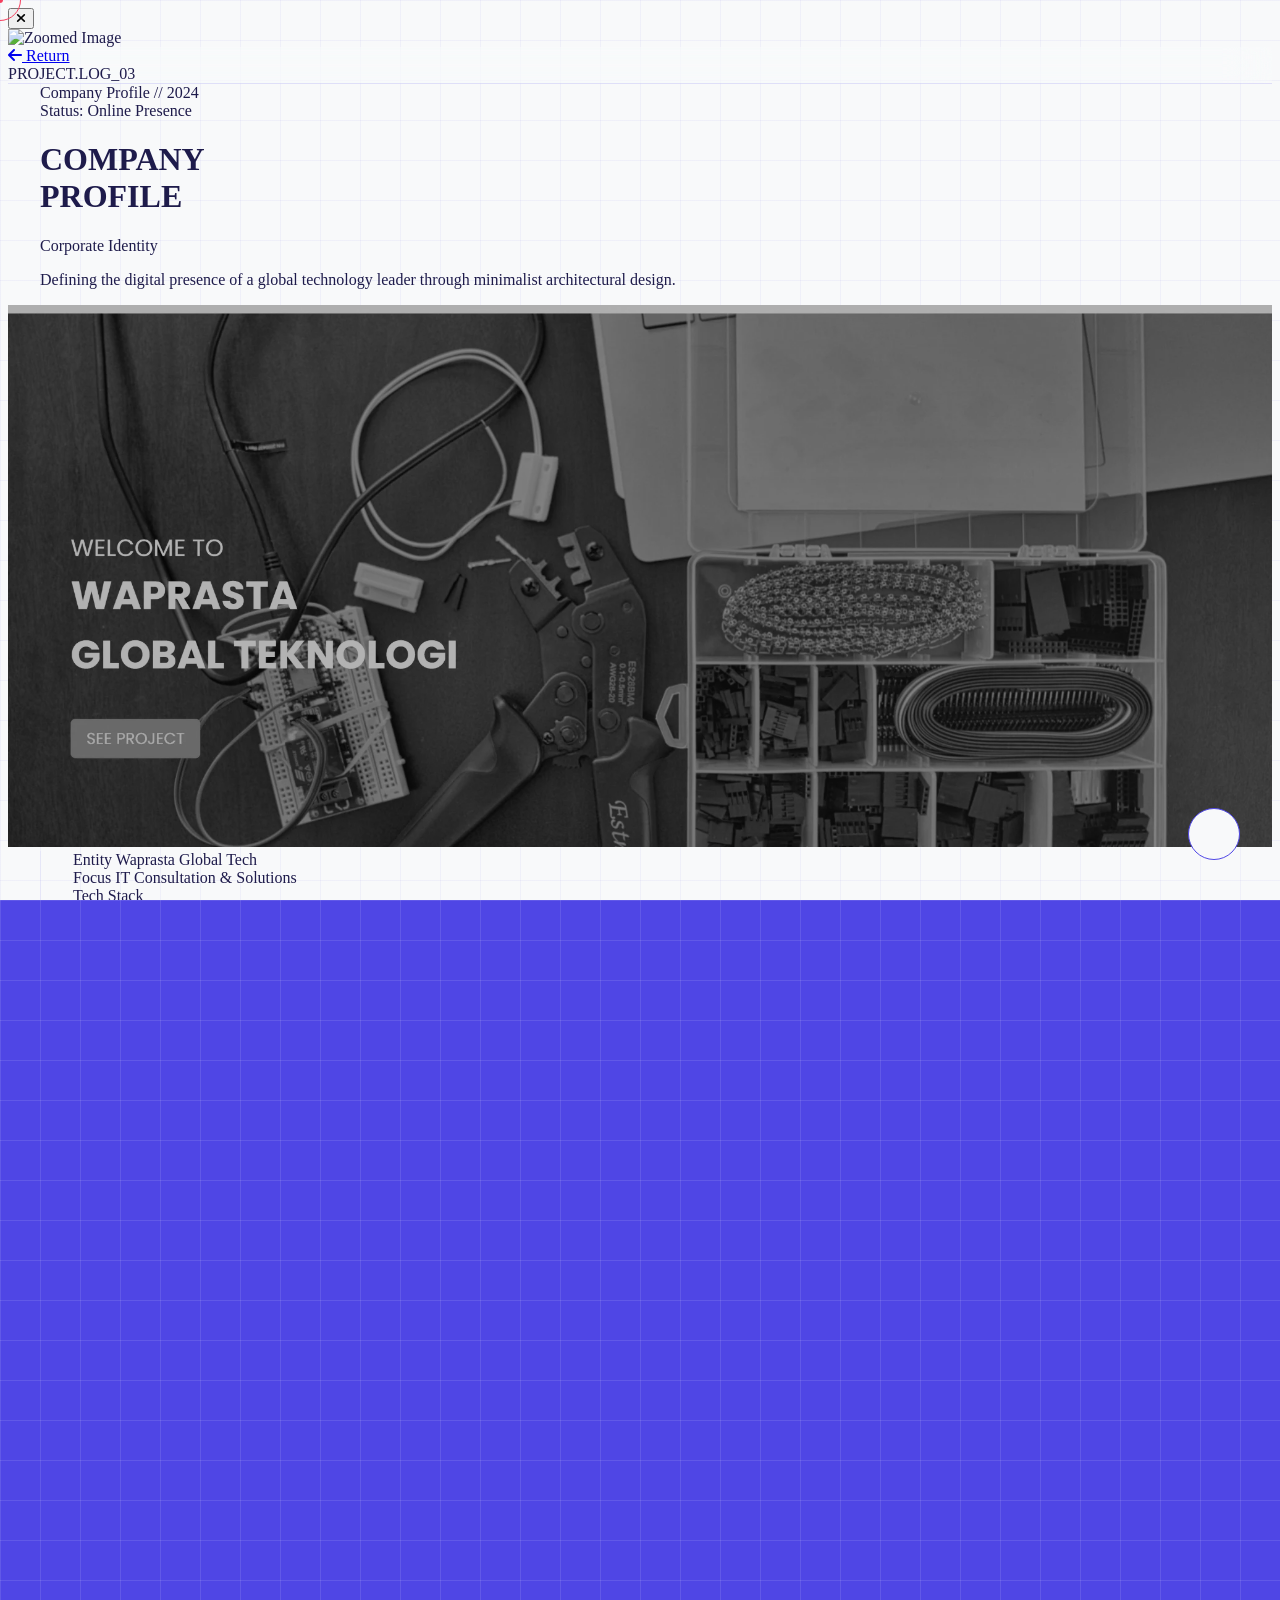
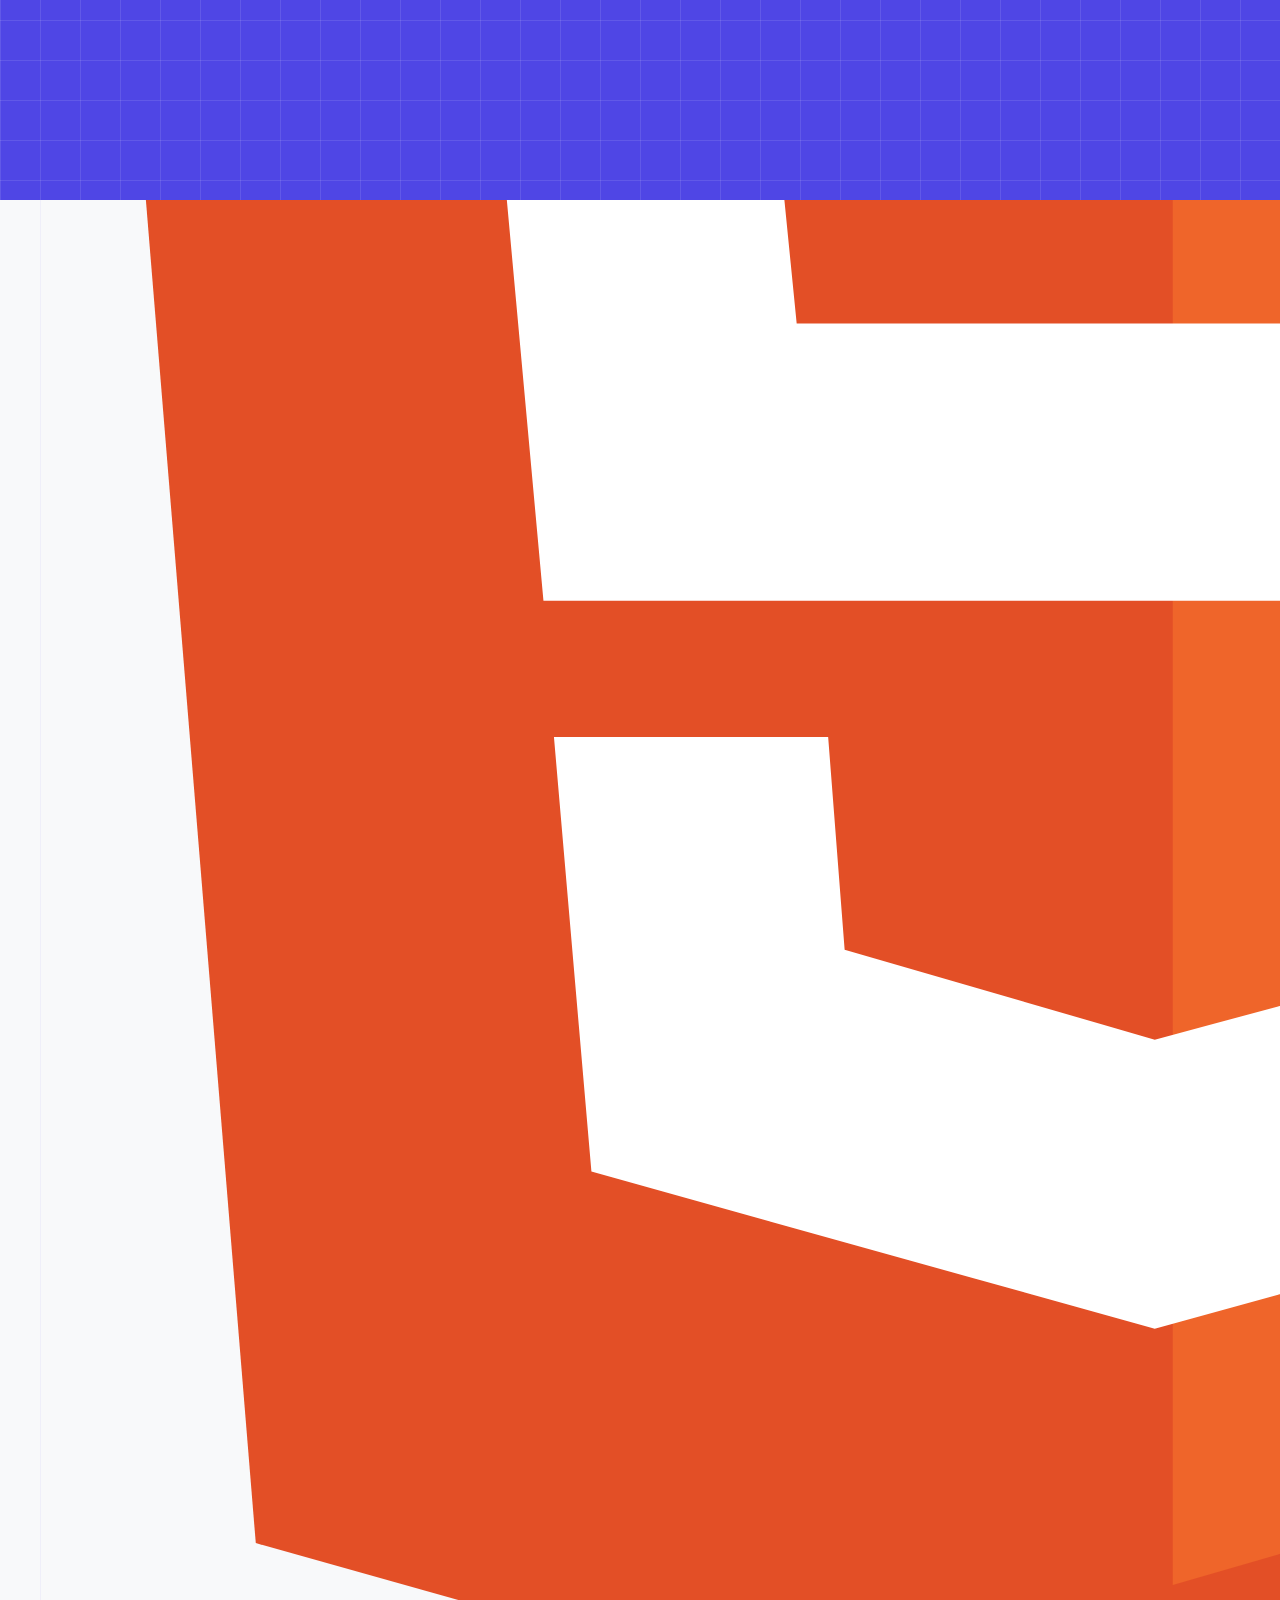
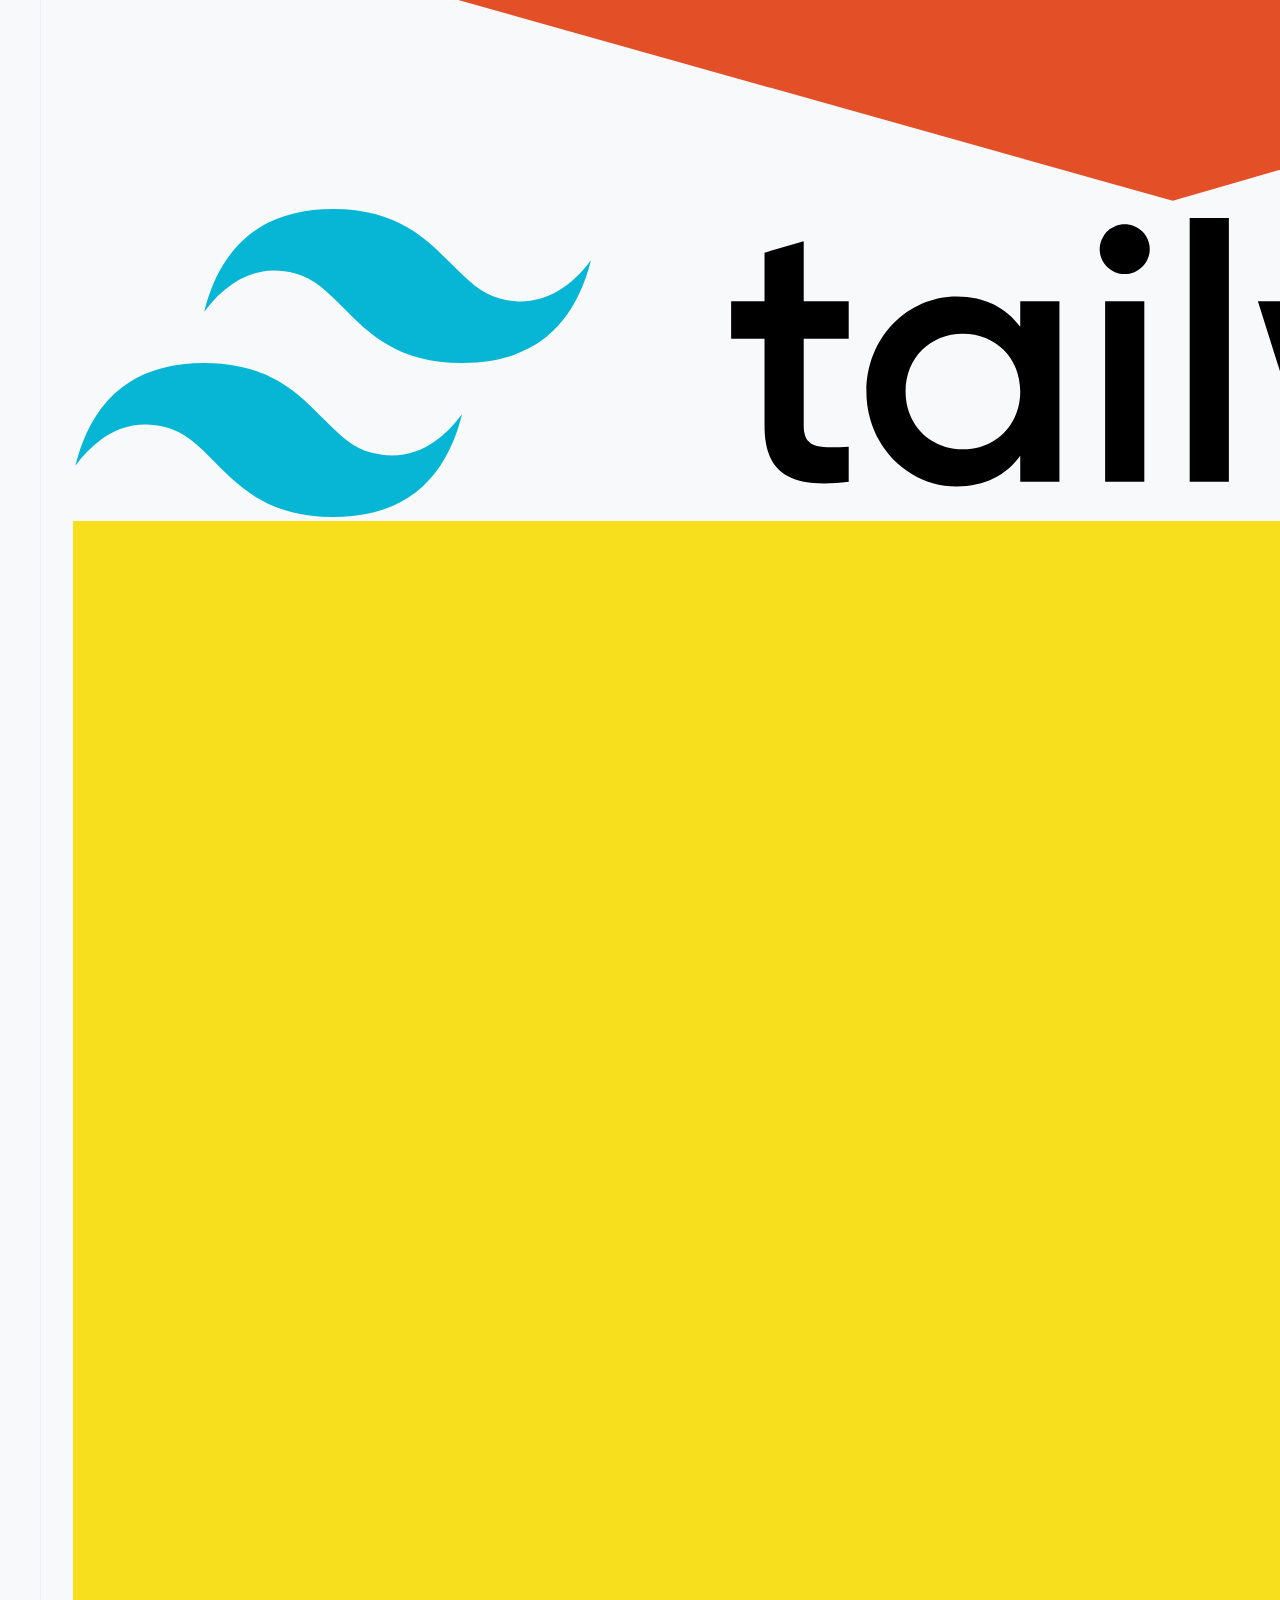
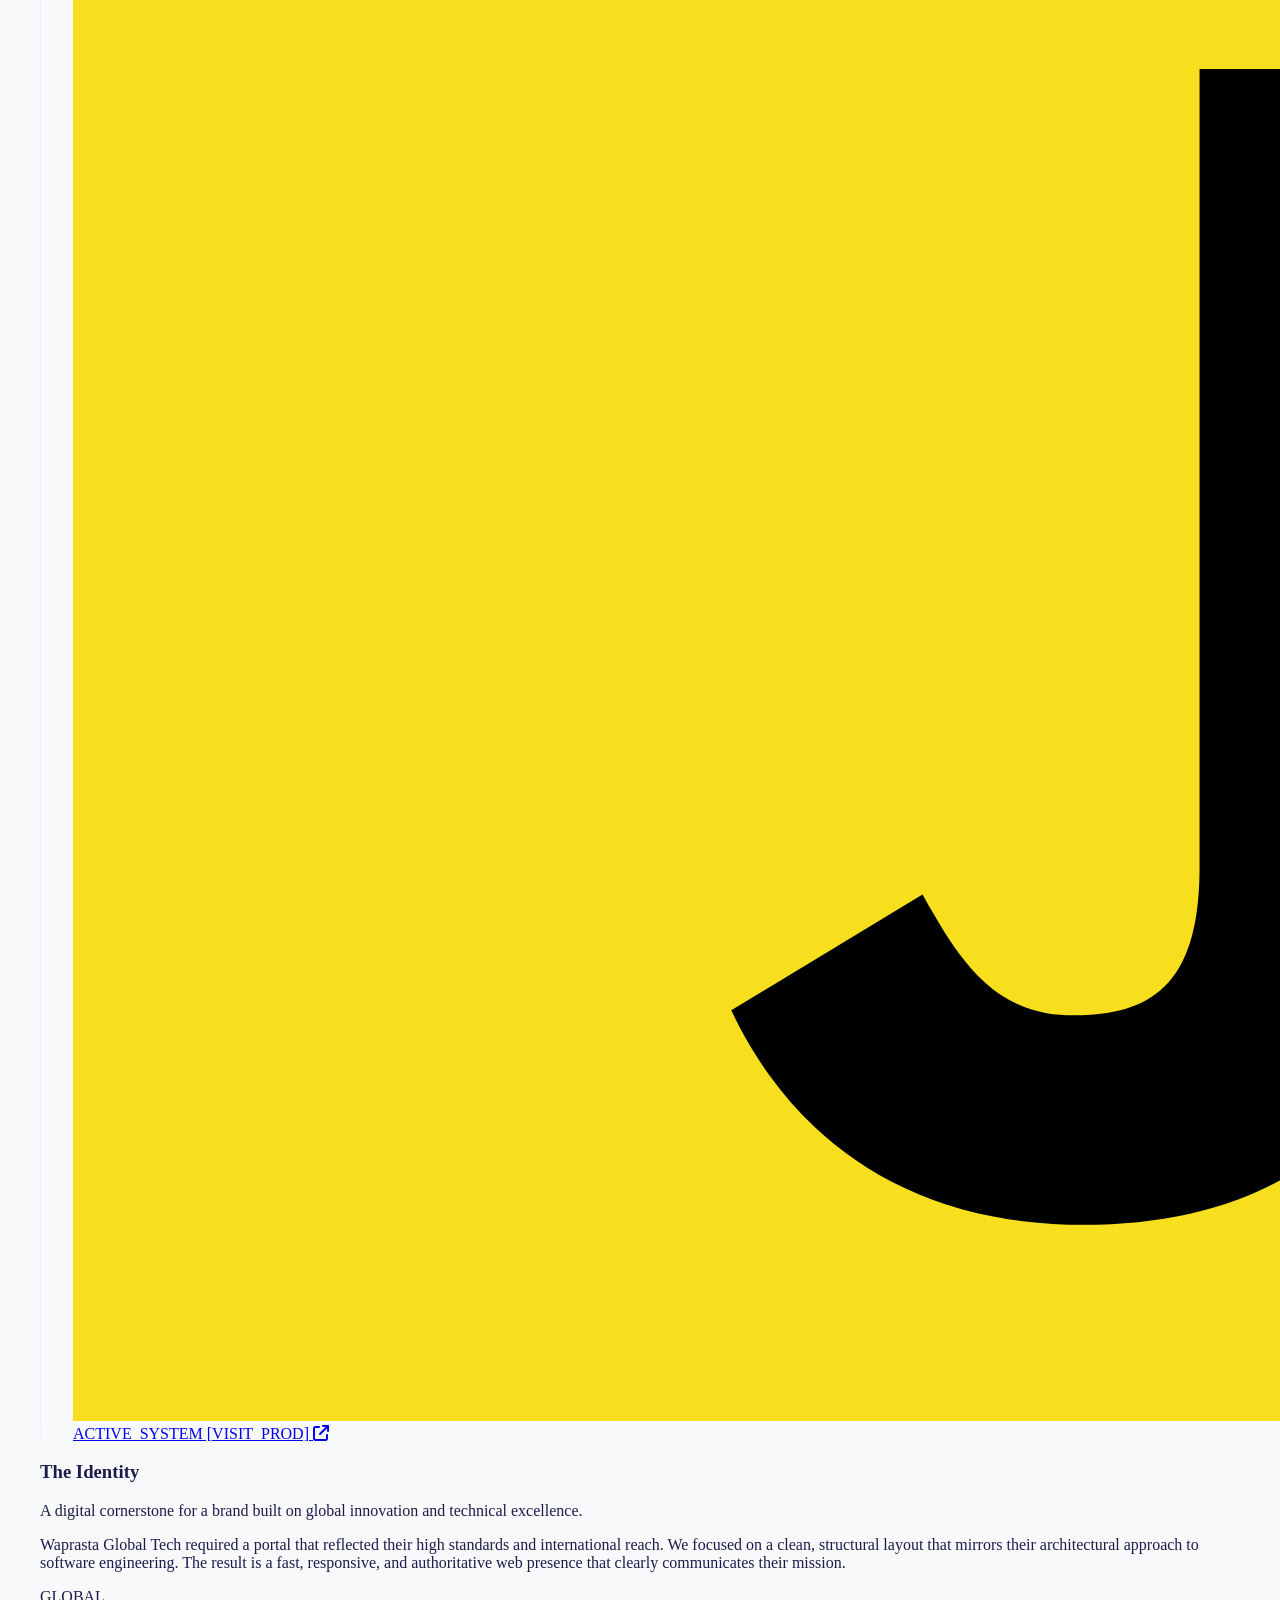
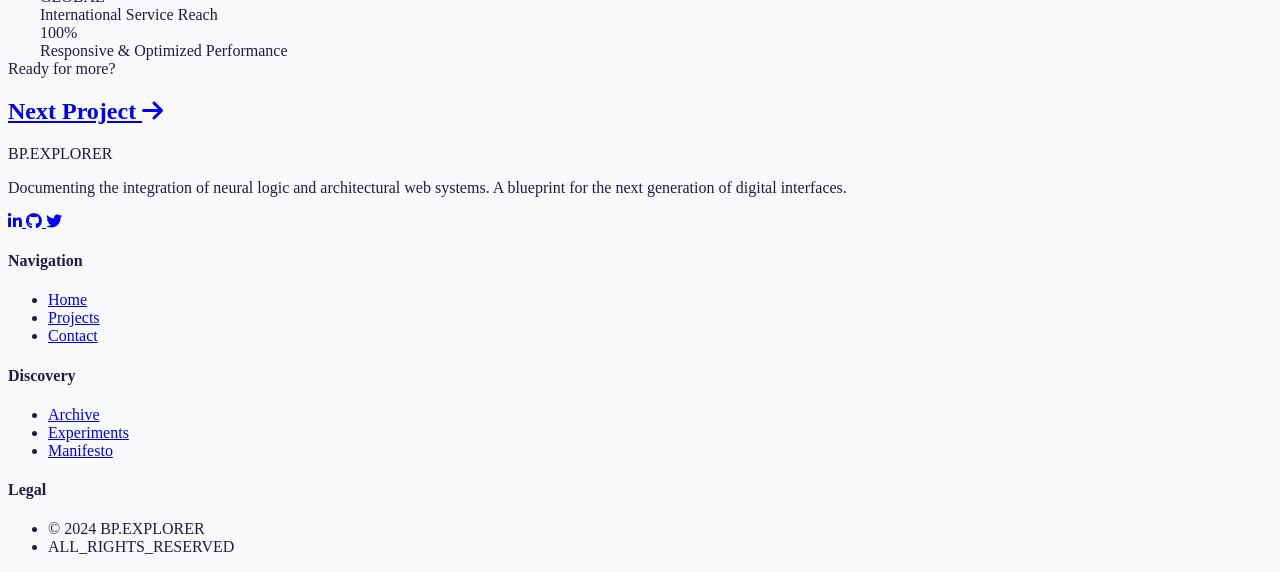
==== company-profile.html @ 8ef3b9b2 "first commit" ====
<!DOCTYPE html>
<html lang="en">

<head>
    <meta charset="UTF-8">
    <meta name="viewport" content="width=device-width, initial-scale=1.0">
    <title>BP.EXPLORER // COMPANY PROFILE</title>
    <script src="https://cdn.tailwindcss.com"></script>
    <link rel="stylesheet" href="https://cdnjs.cloudflare.com/ajax/libs/font-awesome/6.5.1/css/all.min.css">
    <link
        href="https://fonts.googleapis.com/css2?family=Inter:wght@400;700;900&family=Syne:wght@400;700;800;900&display=swap"
        rel="stylesheet">
    <script src="https://cdnjs.cloudflare.com/ajax/libs/gsap/3.12.5/gsap.min.js"></script>

    <!-- Custom Styles -->
    <link rel="stylesheet" href="css/style.css">
</head>

<body class="antialiased font-sans">
    <!-- Tailwind and Logic Script -->
    <script src="js/script.js"></script>
    <div class="grid-overlay"></div>
    <div id="cursor-follower">
        <div class="cursor-dot"></div>
        <div class="cursor-ring"></div>
    </div>

    <!-- Page Transition Overlay -->
    <div id="page-transition">
        <div class="transition-grid"></div>
        <div class="loader-text uppercase">Architecting...</div>
    </div>

    <!-- Image Modal -->
    <div id="image-modal"
        class="fixed inset-0 z-[11000] bg-blueprint-bg/95 backdrop-blur-xl flex items-center justify-center opacity-0 pointer-events-none transition-opacity duration-300">
        <div class="absolute top-10 right-10 z-[11001]">
            <button id="close-modal"
                class="w-12 h-12 border border-blueprint-grid rounded-full flex items-center justify-center hover:bg-blueprint-accent hover:text-white transition-all interactive">
                <i class="fa-solid fa-xmark"></i>
            </button>
        </div>
        <div class="max-w-[90vw] max-h-[80vh] relative group cursor-zoom-out" id="modal-container">
            <img id="modal-img" src=""
                class="max-w-full max-h-full object-contain shadow-2xl border border-blueprint-grid" alt="Zoomed Image">
            <div class="absolute -bottom-12 left-0 w-full text-center">
                <span id="modal-caption" class="text-[10px] font-black tracking-[0.3em] uppercase opacity-50"></span>
            </div>
        </div>
    </div>

    <!-- Theme Toggle -->
    <div id="theme-toggle" class="interactive magnetic">
        <div class="w-2 h-2 rounded-full bg-blueprint-accent"></div>
    </div>

    <!-- Navigation -->
    <nav class="fixed top-0 left-0 w-full z-50 flex justify-between items-center px-6 md:px-10 py-6 transition-colors duration-300 glass-nav"
        id="navbar">
        <a href="index.html" class="flex items-center gap-3 md:gap-4 group interactive magnetic text-blueprint-accent">
            <i class="fa-solid fa-arrow-left transition-transform group-hover:-translate-x-2"></i>
            <span class="font-syne font-black text-[10px] md:text-xs tracking-widest uppercase">Return</span>
        </a>
        <div class="font-syne font-black text-lg md:text-xl tracking-tighter uppercase">PROJECT.LOG_03</div>
    </nav>

    <main class="pt-32 md:pt-40">
        <!-- Project Hero -->
        <header class="mb-20 md:mb-32">
            <div class="container-custom">
                <div class="flex flex-col lg:flex-row justify-between items-start lg:items-end gap-10 mb-12 md:mb-16">
                    <div class="max-w-4xl">
                        <div class="flex items-center gap-4 mb-4 md:mb-6">
                            <div
                                class="font-syne font-bold text-[10px] tracking-[0.3em] md:tracking-[0.4em] uppercase opacity-40">
                                Company Profile
                                // 2024</div>
                            <div class="h-[1px] w-8 md:w-12 bg-blueprint-accent opacity-30"></div>
                            <div class="flex items-center gap-2">
                                <span class="w-1.5 h-1.5 bg-green-400 rounded-full animate-pulse"></span>
                                <span
                                    class="text-[8px] md:text-[10px] font-black tracking-widest uppercase opacity-60">Status:
                                    Online
                                    Presence</span>
                            </div>
                        </div>
                        <h1
                            class="text-4xl md:text-6xl lg:text-7xl font-syne font-black leading-[0.9] uppercase mb-6 tracking-tighter text-blueprint-accent">
                            COMPANY <br> PROFILE</h1>
                    </div>
                </div>
                <div class="flex flex-col gap-8 lg:text-right lg:items-end">
                    <div class="flex flex-col gap-6 lg:items-end">
                        <div class="flex gap-3 md:gap-4">
                            <span
                                class="px-3 md:px-4 py-2 border border-blueprint-accent/20 text-[8px] md:text-[10px] font-black tracking-widest uppercase bg-blueprint-accent/5 text-blueprint-accent">Corporate</span>
                            <span
                                class="px-3 md:px-4 py-2 border border-blueprint-grid text-[8px] md:text-[10px] font-black tracking-widest uppercase">Identity</span>
                        </div>
                        <p
                            class="max-w-xs text-[8px] md:text-[10px] font-bold opacity-40 leading-relaxed uppercase tracking-[0.2em]">
                            Defining the digital presence of a global technology leader through minimalist architectural
                            design.
                        </p>
                    </div>
                </div>
            </div>

            <div class="relative overflow-hidden border border-blueprint-grid rounded-sm">
                <img src="assets/img/company profil/compani profile.webp" class="project-hero-img interactive"
                    alt="Waprasta Profile Preview">
                <div
                    class="absolute inset-0 bg-gradient-to-t from-blueprint-dark/40 to-transparent pointer-events-none">
                </div>
            </div>
            </div>
        </header>

        <!-- Project Core Sections -->
        <section class="mb-24 md:mb-40">
            <div class="container-custom">
                <div class="grid grid-cols-1 lg:grid-cols-12 gap-10 md:gap-20">
                    <div class="lg:col-span-4 flex flex-col gap-10 md:gap-16">
                        <div class="spec-item">
                            <span
                                class="block text-[8px] font-black tracking-widest opacity-30 mb-2 uppercase">Entity</span>
                            <span class="text-sm font-bold font-syne uppercase">Waprasta Global Tech</span>
                        </div>
                        <div class="spec-item">
                            <span
                                class="block text-[8px] font-black tracking-widest opacity-30 mb-2 uppercase">Focus</span>
                            <span class="text-sm font-bold font-syne uppercase">IT Consultation & Solutions</span>
                        </div>
                        <div class="spec-item">
                            <span class="block text-[8px] font-black tracking-widest opacity-30 mb-2 uppercase">Tech
                                Stack</span>
                            <div class="flex flex-wrap gap-4 mt-4">
                                <div
                                    class="w-10 h-10 border border-blueprint-grid flex items-center justify-center opacity-40 hover:opacity-100 transition-opacity interactive">
                                    <img src="assets/logo/html-1.svg" class="w-6 h-6" alt="HTML">
                                </div>
                                <div
                                    class="w-10 h-10 border border-blueprint-grid flex items-center justify-center opacity-40 hover:opacity-100 transition-opacity interactive">
                                    <img src="assets/logo/tailwind-css-wordmark.svg" class="w-6 h-6" alt="Tailwind">
                                </div>
                                <div
                                    class="w-10 h-10 border border-blueprint-grid flex items-center justify-center opacity-40 hover:opacity-100 transition-opacity interactive">
                                    <img src="assets/logo/javascript-1.svg" class="w-6 h-6" alt="JavaScript">
                                </div>
                            </div>
                        </div>

                        <div class="spec-item mt-4">
                            <a href="https://waprasta.co.id/" target="_blank"
                                class="inline-flex items-center gap-4 py-3 px-6 border border-blueprint-accent text-blueprint-accent font-syne font-bold text-[10px] uppercase tracking-widest hover:bg-blueprint-accent hover:text-white transition-all duration-500 interactive magnetic">
                                ACTIVE_SYSTEM [VISIT_PROD] <i class="fa-solid fa-arrow-up-right-from-square"></i>
                            </a>
                        </div>
                    </div>

                    <div class="lg:col-span-8">
                        <div class="mb-20">
                            <h3
                                class="text-3xl md:text-4xl font-syne font-black uppercase mb-8 md:mb-10 text-blueprint-accent inline-block border-b-4 border-blueprint-accent pb-2">
                                The Identity</h3>
                            <p
                                class="text-xl md:text-2xl font-medium leading-[1.1] mb-10 md:mb-12 opacity-80 uppercase tracking-tighter">
                                A digital cornerstone for a brand built on global innovation and technical excellence.
                            </p>
                            <p class="text-zinc-500 leading-relaxed font-sans mb-12 md:mb-16 text-base md:text-lg">
                                Waprasta Global Tech required a portal that reflected their high standards and
                                international
                                reach. We focused on a clean, structural layout that mirrors their architectural
                                approach to
                                software engineering. The result is a fast, responsive, and authoritative web presence
                                that
                                clearly communicates their mission.
                            </p>

                            <div class="grid grid-cols-1 md:grid-cols-2 gap-10">
                                <div
                                    class="bg-blueprint-grid p-10 border border-blueprint-grid group hover:bg-blueprint-accent/5 transition-colors">
                                    <div class="text-4xl font-black font-syne mb-4 text-blueprint-accent">GLOBAL</div>
                                    <div class="text-[9px] font-black tracking-widest opacity-40 uppercase">
                                        International
                                        Service Reach</div>
                                </div>
                                <div
                                    class="bg-blueprint-grid p-10 border border-blueprint-grid group hover:bg-blueprint-accent/5 transition-colors">
                                    <div class="text-4xl font-black font-syne mb-4 text-blueprint-accent">100%</div>
                                    <div class="text-[9px] font-black tracking-widest opacity-40 uppercase">Responsive &
                                        Optimized Performance</div>
                                </div>
                            </div>
                        </div>
                    </div>
                </div>
            </div>
        </section>
    </main>

    <!-- Footer -->
    <footer class="pt-32 pb-20 px-10 border-t border-blueprint-grid bg-blueprint-grid/20">
        <div class="max-w-7xl mx-auto">
            <!-- Next Project CTA -->
            <div class="mb-32 text-center">
                <div class="font-syne font-bold text-[10px] tracking-[0.5em] uppercase opacity-30 mb-8">Ready for
                    more?
                </div>
                <a href="padi-detection.html" class="group inline-block interactive magnetic">
                    <h2 class="text-4xl md:text-7xl font-syne font-black uppercase mb-8 tracking-tighter">Next
                        Project
                        <i class="fa-solid fa-arrow-right ml-4 transition-transform group-hover:translate-x-4"></i>
                    </h2>
                </a>
            </div>

            <div class="grid grid-cols-1 md:grid-cols-12 gap-16 lg:gap-24">
                <div class="md:col-span-5">
                    <div class="font-syne font-black text-2xl tracking-tighter mb-8">BP.EXPLORER</div>
                    <p class="text-zinc-500 font-medium text-sm leading-relaxed mb-10 max-w-sm">
                        Documenting the integration of neural logic and architectural web systems. A blueprint for
                        the
                        next generation of digital interfaces.
                    </p>
                    <div class="flex gap-6">
                        <a href="#"
                            class="w-10 h-10 border border-blueprint-grid flex items-center justify-center rounded-full hover:border-blueprint-accent hover:text-blueprint-accent transition-colors interactive">
                            <i class="fa-brands fa-linkedin-in text-xs"></i>
                        </a>
                        <a href="#"
                            class="w-10 h-10 border border-blueprint-grid flex items-center justify-center rounded-full hover:border-blueprint-accent hover:text-blueprint-accent transition-colors interactive">
                            <i class="fa-brands fa-github text-xs"></i>
                        </a>
                        <a href="#"
                            class="w-10 h-10 border border-blueprint-grid flex items-center justify-center rounded-full hover:border-blueprint-accent hover:text-blueprint-accent transition-colors interactive">
                            <i class="fa-brands fa-twitter text-xs"></i>
                        </a>
                    </div>
                </div>

                <div class="md:col-span-7 grid grid-cols-2 lg:grid-cols-3 gap-12">
                    <div>
                        <h4 class="font-syne font-black text-[10px] tracking-widest uppercase mb-8 opacity-40">
                            Navigation</h4>
                        <ul class="flex flex-col gap-4">
                            <li><a href="index.html"
                                    class="text-xs font-bold uppercase hover:text-blueprint-accent transition-colors interactive">Home</a>
                            </li>
                            <li><a href="index.html#projects"
                                    class="text-xs font-bold uppercase hover:text-blueprint-accent transition-colors interactive">Projects</a>
                            </li>
                            <li><a href="index.html#talk"
                                    class="text-xs font-bold uppercase hover:text-blueprint-accent transition-colors interactive">Contact</a>
                            </li>
                        </ul>
                    </div>
                    <div>
                        <h4 class="font-syne font-black text-[10px] tracking-widest uppercase mb-8 opacity-40">
                            Discovery
                        </h4>
                        <ul class="flex flex-col gap-4">
                            <li><a href="#"
                                    class="text-xs font-bold uppercase hover:text-blueprint-accent transition-colors interactive">Archive</a>
                            </li>
                            <li><a href="#"
                                    class="text-xs font-bold uppercase hover:text-blueprint-accent transition-colors interactive">Experiments</a>
                            </li>
                            <li><a href="#"
                                    class="text-xs font-bold uppercase hover:text-blueprint-accent transition-colors interactive">Manifesto</a>
                            </li>
                        </ul>
                    </div>
                    <div class="col-span-2 lg:col-span-1">
                        <h4 class="font-syne font-black text-[10px] tracking-widest uppercase mb-8 opacity-40">Legal
                        </h4>
                        <ul class="flex flex-col gap-4">
                            <li><span class="text-[10px] font-mono opacity-30">© 2024 BP.EXPLORER</span></li>
                            <li><span class="text-[10px] font-mono opacity-30">ALL_RIGHTS_RESERVED</span></li>
                        </ul>
                    </div>
                </div>
            </div>
        </div>
    </footer>

    <script src="script.js"></script>
</body>

</html>
---- css/style.css ----
/* Blueprint Portfolio - Core Styling */

:root {
    --grid-size: 40px;
    --blueprint-bg: #f8f9fa;
    --blueprint-grid: rgba(79, 70, 229, 0.05);
    --blueprint-text: #1e1b4b;
    --blueprint-accent: #4f46e5;
    --cursor-color: #f43f5e;
    --section-spacing: clamp(60px, 10vw, 120px);
}

.dark-mode {
    --blueprint-bg: #0a0a0b;
    --blueprint-grid: rgba(255, 255, 255, 0.03);
    --blueprint-text: #f8f9fa;
    --blueprint-accent: #818cf8;
    --cursor-color: #fb7185;
}

* {
    cursor: none !important;
}

body {
    background-color: var(--blueprint-bg);
    color: var(--blueprint-text);
    transition: background-color 0.5s ease, color 0.5s ease;
    overflow-x: hidden;
}

/* Grid Overlay */
.grid-overlay {
    position: fixed;
    inset: 0;
    background-image:
        linear-gradient(var(--blueprint-grid) 1px, transparent 1px),
        linear-gradient(90deg, var(--blueprint-grid) 1px, transparent 1px);
    background-size: var(--grid-size) var(--grid-size);
    pointer-events: none;
    z-index: -1;
}

/* Modern Dot & Ring Cursor */
#cursor-follower {
    position: fixed;
    top: 0;
    left: 0;
    width: 100vw;
    height: 100vh;
    pointer-events: none;
    z-index: 12000;
}

.cursor-dot {
    position: absolute;
    width: 6px;
    height: 6px;
    background-color: var(--cursor-color);
    border-radius: 50%;
    transform: translate(-50%, -50%);
    z-index: 12002;
    transition: width 0.3s ease, height 0.3s ease, background-color 0.3s ease;
}

.cursor-ring {
    position: absolute;
    width: 40px;
    height: 40px;
    border: 1.5px solid var(--cursor-color);
    border-radius: 50%;
    transform: translate(-50%, -50%);
    z-index: 12001;
    transition: width 0.3s ease, height 0.3s ease, border-color 0.3s ease, background-color 0.3s ease;
}

.cursor-hover .cursor-dot {
    width: 6px;
    height: 6px;
    background-color: var(--cursor-color);
    box-shadow: 0 0 12px var(--cursor-color);
}

.cursor-hover .cursor-ring {
    width: 50px;
    height: 50px;
    background-color: rgba(244, 63, 94, 0.1);
    border-color: var(--cursor-color);
    box-shadow: 0 0 15px rgba(244, 63, 94, 0.2);
}

/* Shared Components & Layouts */
.oversized-text {
    font-size: clamp(2rem, 9vw, 8rem);
    line-height: 0.85;
    letter-spacing: -0.04em;
}

.oversized-text span {
    line-height: 0.85;
    /* Tighter for a more architectural block look */
}

/* Text Highlights (Architectural Blocks) */
.text-highlight {
    position: relative;
    padding: 0 0.4rem;
    display: inline-block;
}

.text-highlight::before {
    content: '';
    position: absolute;
    inset: 0.2rem -0.1rem;
    background: var(--blueprint-accent);
    opacity: 0.1;
    z-index: -1;
    border-left: 2px solid var(--blueprint-accent);
}

.dark-mode .text-highlight::before {
    opacity: 0.15;
}

.text-highlight-solid {
    background: var(--blueprint-accent);
    color: white;
    padding: 0 0.5rem;
    display: inline-block;
    font-weight: 900;
}

/* Personnel ID Badge */
.personnel-id {
    display: inline-flex;
    align-items: center;
    gap: 0.75rem;
    padding: 0.5rem 1rem;
    background: var(--blueprint-accent);
    color: white;
    font-size: 10px;
    font-weight: 900;
    letter-spacing: 0.3em;
    text-transform: uppercase;
    margin-bottom: 2rem;
    border-radius: 2px;
    position: relative;
}

.personnel-id::before {
    content: '';
    position: absolute;
    inset: -3px;
    border: 1px solid var(--blueprint-accent);
    opacity: 0.3;
}

.personnel-id span {
    opacity: 0.6;
    font-weight: 400;
}

.section-padding {
    padding: clamp(100px, 20vh, 220px) 0;
}

.container-custom {
    max-width: 1400px;
    margin-left: auto;
    margin-right: auto;
    padding-left: 2rem;
    padding-right: 2rem;
}

@media (max-width: 768px) {
    .container-custom {
        padding-left: 1.25rem;
        padding-right: 1.25rem;
    }
}

.glass-nav {
    backdrop-filter: blur(20px) saturate(200%);
    background: rgba(255, 255, 255, 0.2);
    border-bottom: 1px solid rgba(79, 70, 229, 0.15);
}

.dark-mode .glass-nav {
    background: rgba(10, 10, 11, 0.3);
    border-bottom: 1px solid rgba(255, 255, 255, 0.1);
}

#theme-toggle {
    position: fixed;
    bottom: 40px;
    right: 40px;
    width: 50px;
    height: 50px;
    border: 1px solid var(--blueprint-accent);
    border-radius: 50%;
    display: flex;
    align-items: center;
    justify-content: center;
    z-index: 10000;
    background-color: var(--blueprint-bg);
    cursor: pointer;
    transition: transform 0.3s ease;
}

#theme-toggle:hover {
    transform: scale(1.1);
}

/* Page Transition Overlay */
#page-transition {
    position: fixed;
    inset: 0;
    background-color: var(--blueprint-accent);
    z-index: 20000;
    pointer-events: none;
    transform: translateY(0);
    /* Start covered for entry transition */
    display: flex;
    align-items: center;
    justify-content: center;
    overflow: hidden;
}

.transition-grid {
    position: absolute;
    inset: 0;
    background-image:
        linear-gradient(rgba(255, 255, 255, 0.1) 1px, transparent 1px),
        linear-gradient(90deg, rgba(255, 255, 255, 0.1) 1px, transparent 1px);
    background-size: 40px 40px;
}

#page-transition .loader-text {
    color: white;
    font-family: 'Syne', sans-serif;
    font-weight: 900;
    font-size: 5vw;
    letter-spacing: 0.2em;
    opacity: 0;
}

/* Hero Micro-Interactions */
.schematic-layer {
    position: absolute;
    inset: 0;
    pointer-events: none;
    z-index: 1;
    opacity: 0.15;
}

/* Index-specific Styles (safe to stay global) */
#preloader {
    position: fixed;
    inset: 0;
    background-color: var(--blueprint-bg);
    z-index: 30000;
    /* Higher than curtain (20000) */
    display: flex;
    flex-direction: column;
    align-items: center;
    justify-content: center;
}

#preloader-bar-bg {
    width: 300px;
    height: 2px;
    background-color: rgba(79, 70, 229, 0.1);
    position: relative;
    overflow: hidden;
}

#preloader-bar {
    position: absolute;
    height: 100%;
    width: 0%;
    background-color: var(--blueprint-accent);
}

#scroll-progress {
    position: fixed;
    top: 0;
    left: 0;
    width: 0%;
    height: 2px;
    background-color: var(--blueprint-accent);
    z-index: 9999;
}

.nav-link {
    position: relative;
    overflow: hidden;
}

.nav-link::after {
    content: '';
    position: absolute;
    bottom: 0;
    left: 0;
    width: 100%;
    height: 1px;
    background-color: var(--blueprint-accent);
    transform: translateX(-101%);
    transition: transform 0.3s ease;
}

.nav-link:hover::after {
    transform: translateX(0);
}

/* X-Ray Hover Effects */
.work-card-img-container {
    position: relative;
    overflow: hidden;
}

.xray-mesh {
    position: absolute;
    inset: 0;
    background-image:
        linear-gradient(rgba(79, 70, 229, 0.2) 1px, transparent 1px),
        linear-gradient(90deg, rgba(79, 70, 229, 0.2) 1px, transparent 1px);
    background-size: 20px 20px;
    opacity: 0;
    transition: opacity 0.5s ease;
    z-index: 5;
    pointer-events: none;
}

.xray-scanline {
    position: absolute;
    top: -10%;
    left: 0;
    width: 100%;
    height: 10%;
    background: linear-gradient(to bottom, transparent, var(--blueprint-accent), transparent);
    opacity: 0;
    z-index: 6;
    pointer-events: none;
}

.work-card:hover .xray-mesh {
    opacity: 1;
}

.work-card:hover .xray-scanline {
    opacity: 0.5;
    animation: xray-scan 2s linear infinite;
}

@keyframes xray-scan {
    0% {
        top: -10%;
    }

    100% {
        top: 110%;
    }
}

/* Lab Section Styles */
#lab {
    background-color: #f1f5f9;
    /* slate-100 for better contrast against white cards */
}

.dark-mode #lab {
    background-color: #050505;
}

.lab-card {
    min-height: 400px;
    background: white;
    border: 1px solid var(--blueprint-grid);
    padding: clamp(1.5rem, 5vw, 2.5rem);
    display: flex;
    flex-direction: column;
    justify-content: space-between;
    transition: all 0.6s cubic-bezier(0.165, 0.84, 0.44, 1);
    position: relative;
    overflow: hidden;
    box-shadow: 0 4px 6px -1px rgba(0, 0, 0, 0.05);
}

.dark-mode .lab-card {
    background: #111113;
    border-color: rgba(255, 255, 255, 0.05);
}

.lab-card:hover {
    border-color: var(--blueprint-accent);
    transform: translateY(-10px);
    box-shadow: 0 25px 50px -12px rgba(79, 70, 229, 0.15);
    z-index: 10;
}

.lab-card:hover .xray-mesh {
    opacity: 0.12;
}

.lab-grid {
    display: grid;
    gap: 1.5rem;
    grid-template-columns: repeat(1, minmax(0, 1fr));
}

@media (min-width: 640px) {
    .lab-grid {
        grid-template-columns: repeat(2, minmax(0, 1fr));
    }
}

@media (min-width: 1024px) {
    .lab-grid {
        grid-template-columns: repeat(4, minmax(0, 1fr));
    }
}

.timeline-line {
    position: absolute;
    left: 3rem;
    top: 0;
    bottom: 0;
    width: 2px;
    background-color: var(--blueprint-accent);
    opacity: 0.8;
    transform-origin: top;
    transform: translateX(-50%) scaleY(0);
}

.timeline-dot {
    position: absolute;
    left: 0;
    top: 1.25rem;
    width: 14px;
    height: 14px;
    background-color: var(--blueprint-accent);
    border: 2px solid white;
    border-radius: 50%;
    z-index: 10;
    transform: translate(-50%, -50%) scale(0);
}

.path-item {
    position: relative;
    padding-left: clamp(2.5rem, 10vw, 5rem);
}

@media (max-width: 640px) {
    .timeline-line {
        left: 1.5rem;
    }

    .path-item {
        padding-left: 3rem;
    }
}

.social-card {
    position: relative;
    padding: 2.5rem;
    border: 1px solid rgba(255, 255, 255, 0.1);
    background: rgba(255, 255, 255, 0.02);
    transition: all 0.5s cubic-bezier(0.23, 1, 0.32, 1);
    overflow: hidden;
    display: flex;
    flex-direction: column;
    justify-content: flex-end;
    min-height: 160px;
}

.social-card:hover {
    background: white;
    color: var(--blueprint-accent);
}

.social-card i {
    font-size: 1.5rem;
    margin-bottom: auto;
    opacity: 0.5;
    transition: transform 0.5s ease;
}

.social-card:hover i {
    transform: translateY(-5px);
    opacity: 1;
}

.talk-bg-text {
    position: absolute;
    top: 50%;
    left: 50%;
    transform: translate(-50%, -50%);
    font-size: clamp(15vw, 25vw, 400px);
    font-family: 'Syne', sans-serif;
    font-weight: 900;
    line-height: 1;
    color: white;
    opacity: 0.01;
    white-space: nowrap;
    pointer-events: none;
    z-index: 0;
    letter-spacing: -0.05em;
}

.status-grid {
    border-top: 1px solid rgba(255, 255, 255, 0.1);
    padding-top: 2rem;
    margin-top: 4rem;
}

.status-pill {
    display: inline-flex;
    align-items: center;
    gap: 0.5rem;
    padding: 0.5rem 1rem;
    background: rgba(255, 255, 255, 0.05);
    border: 1px solid rgba(255, 255, 255, 0.1);
    font-size: 10px;
    font-weight: 800;
    letter-spacing: 0.2em;
    text-transform: uppercase;
}

.velocity-track-web,
.velocity-track-ai {
    display: flex;
    width: max-content;
}

/* Project Detail Specifics */
.project-hero-img {
    aspect-ratio: 21/9;
    width: 100%;
    object-fit: cover;
    filter: grayscale(1) brightness(0.7);
    transition: all 1s cubic-bezier(0.23, 1, 0.32, 1);
}

@media (max-width: 768px) {
    .project-hero-img {
        aspect-ratio: 16/9;
    }
}

.project-hero-img:hover {
    filter: grayscale(0) brightness(1);
}

.spec-item {
    border-left: 1px solid var(--blueprint-grid);
    padding-left: 2rem;
}

/* Responsive adjustments */
@media (max-width: 768px) {
    .oversized-text {
        font-size: clamp(2rem, 12vw, 4rem);
    }

    .section-padding {
        padding: 60px 0;
    }
}
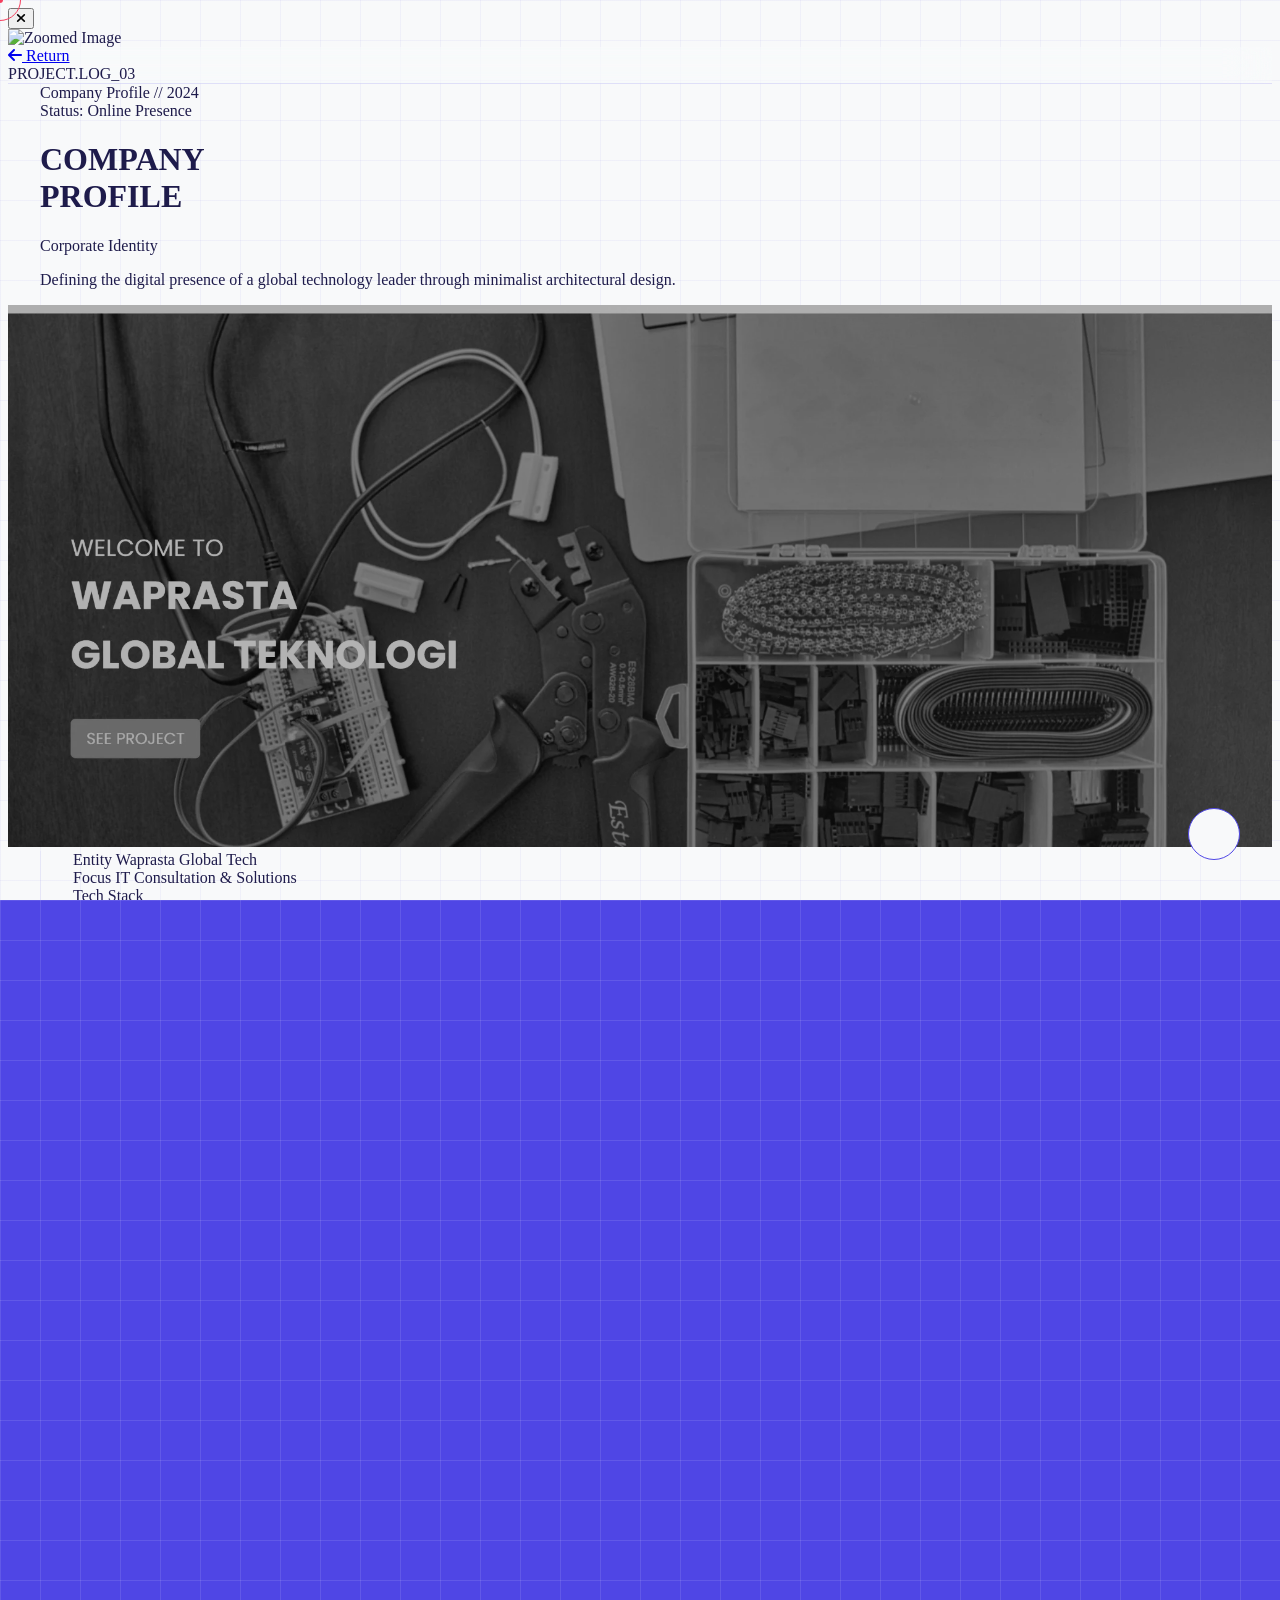
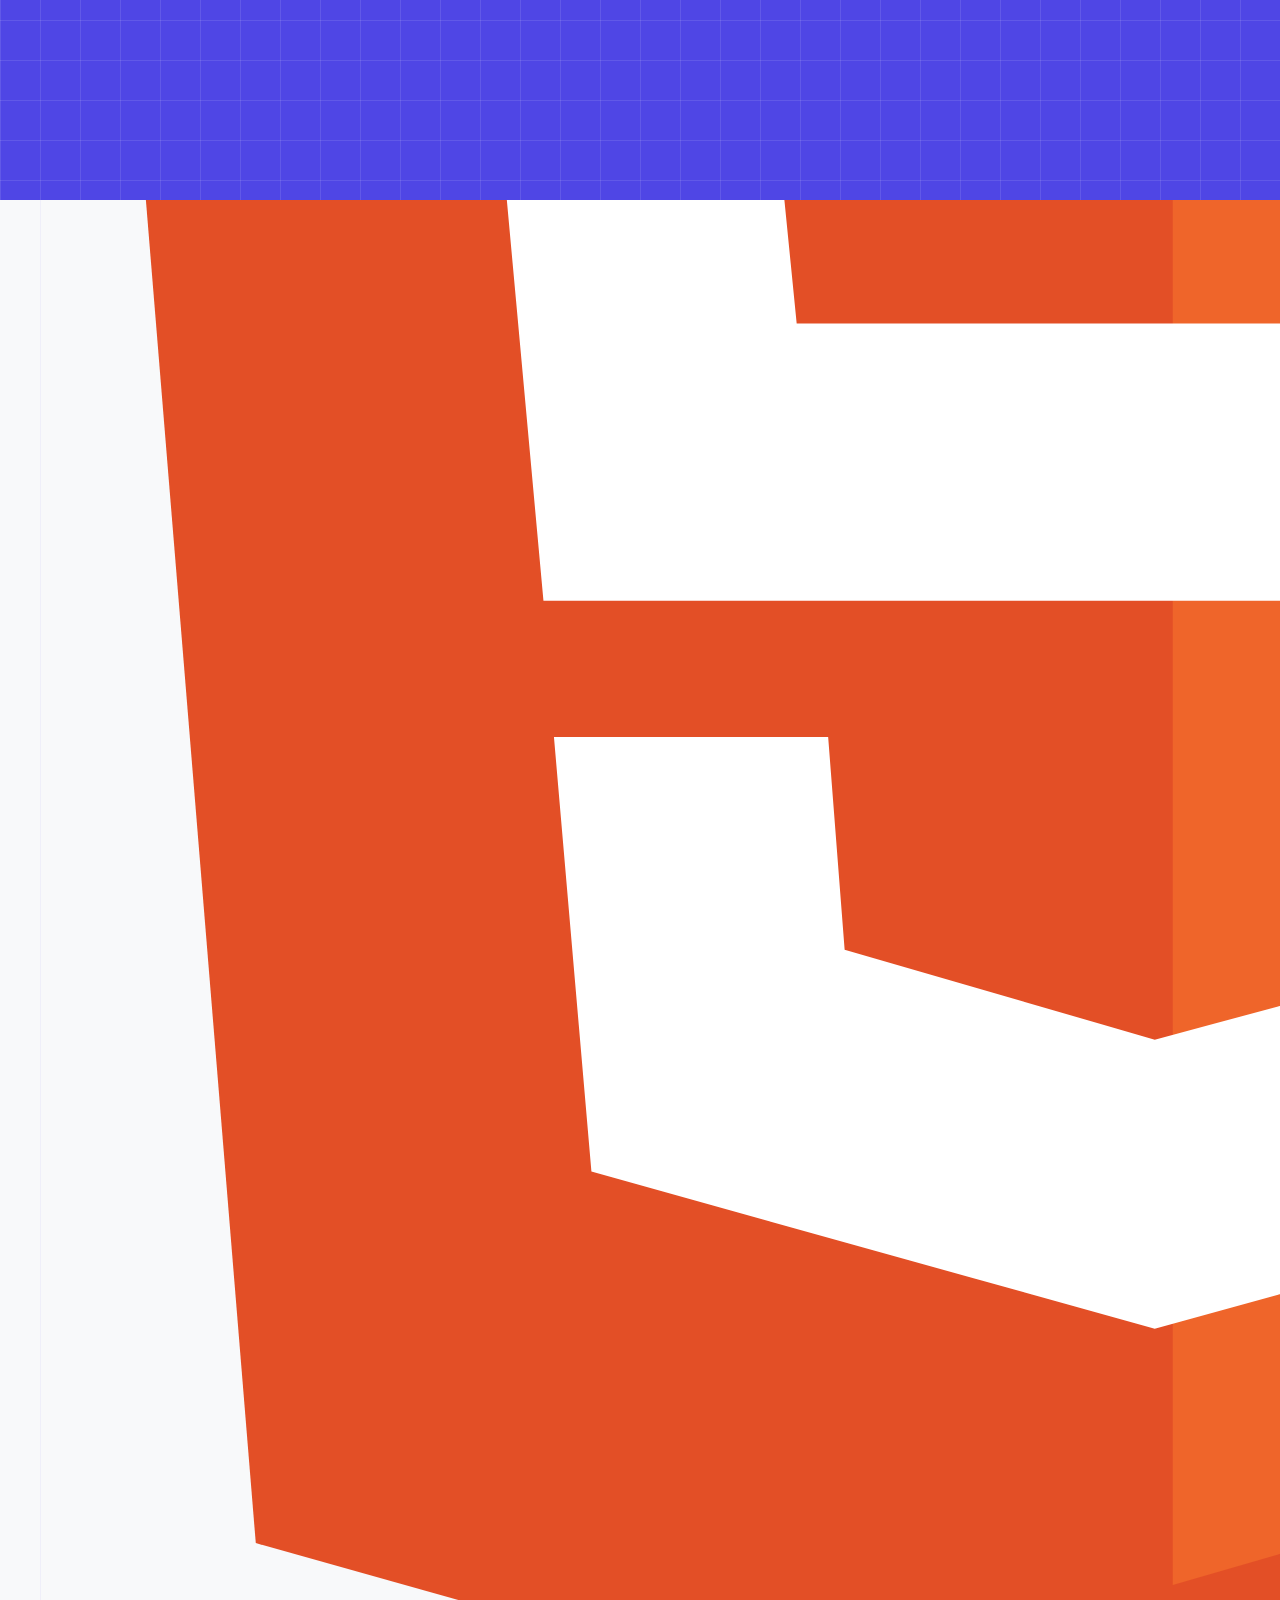
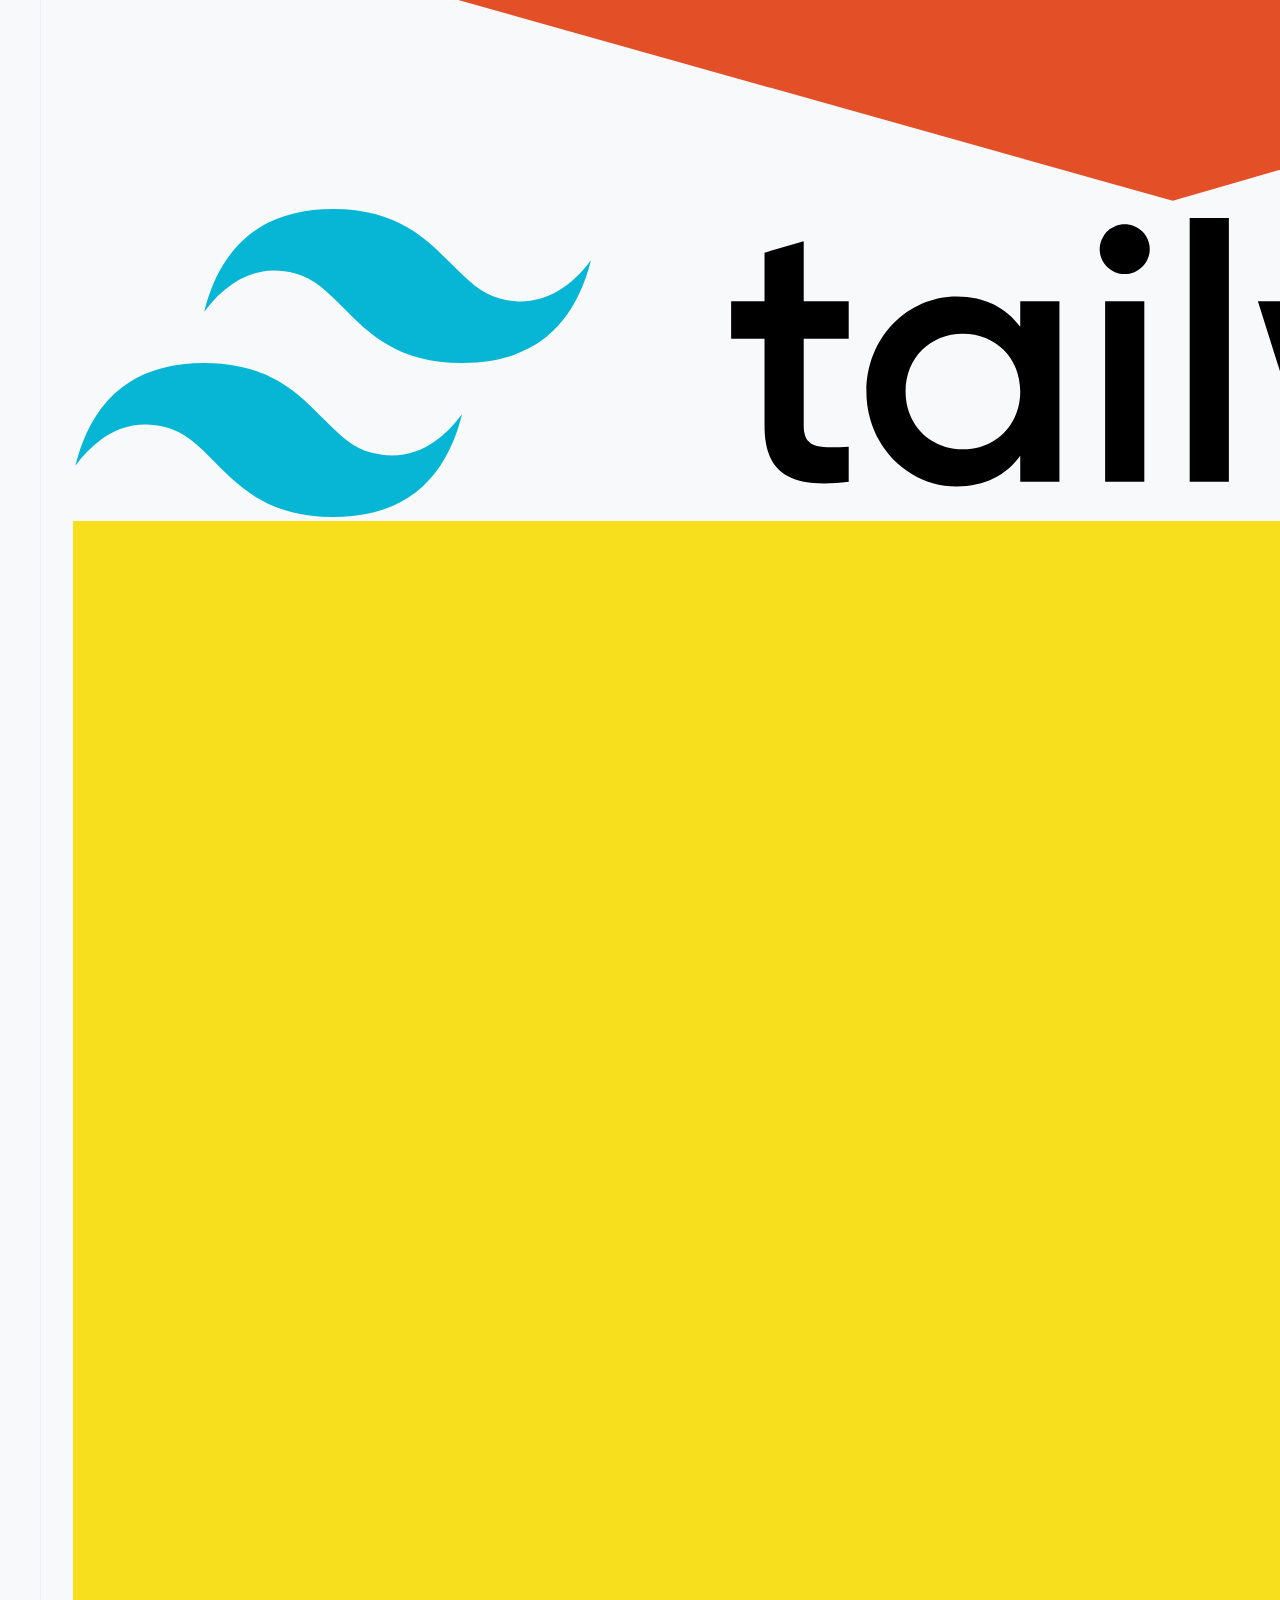
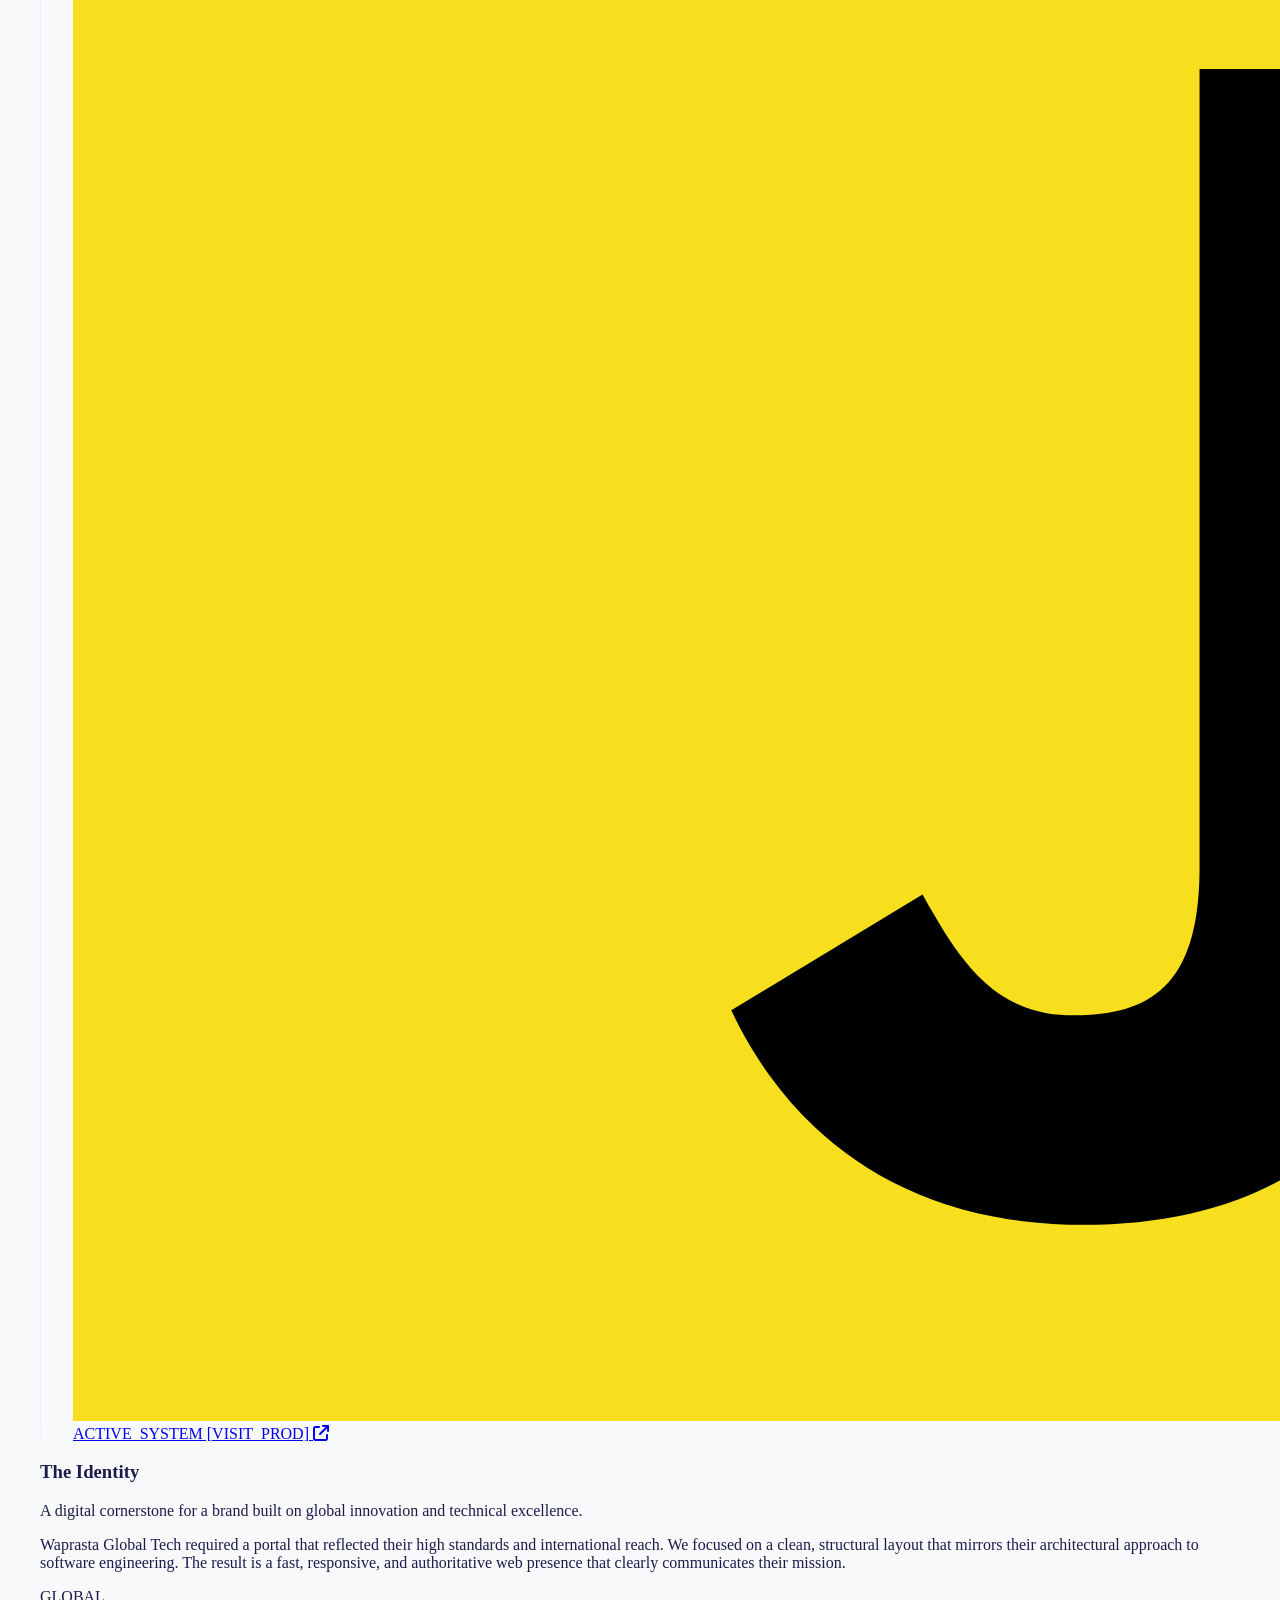
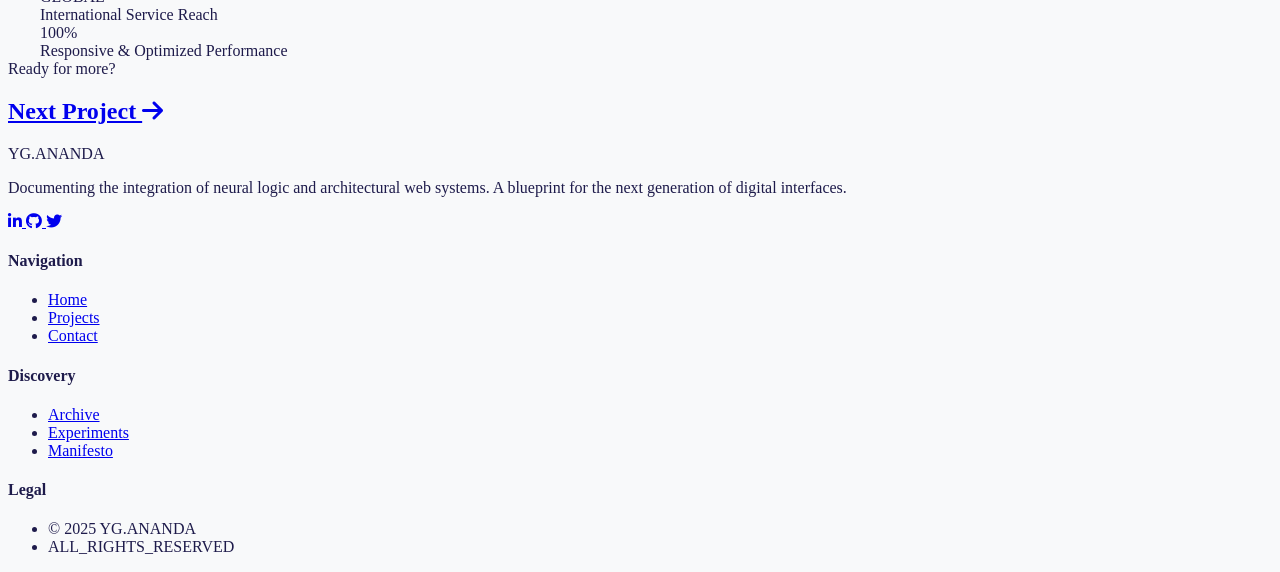
==== commit e4625c7f: "Update project branding, refresh copyright years, and refine email underline styling." ====
--- a/company-profile.html
+++ b/company-profile.html
@@ -4,7 +4,7 @@
 <head>
     <meta charset="UTF-8">
     <meta name="viewport" content="width=device-width, initial-scale=1.0">
-    <title>BP.EXPLORER // COMPANY PROFILE</title>
+    <title>YG.ANANDA // COMPANY PROFILE</title>
     <script src="https://cdn.tailwindcss.com"></script>
     <link rel="stylesheet" href="https://cdnjs.cloudflare.com/ajax/libs/font-awesome/6.5.1/css/all.min.css">
     <link
@@ -217,7 +217,7 @@
 
             <div class="grid grid-cols-1 md:grid-cols-12 gap-16 lg:gap-24">
                 <div class="md:col-span-5">
-                    <div class="font-syne font-black text-2xl tracking-tighter mb-8">BP.EXPLORER</div>
+                    <div class="font-syne font-black text-2xl tracking-tighter mb-8">YG.ANANDA</div>
                     <p class="text-zinc-500 font-medium text-sm leading-relaxed mb-10 max-w-sm">
                         Documenting the integration of neural logic and architectural web systems. A blueprint for
                         the
@@ -275,7 +275,7 @@
                         <h4 class="font-syne font-black text-[10px] tracking-widest uppercase mb-8 opacity-40">Legal
                         </h4>
                         <ul class="flex flex-col gap-4">
-                            <li><span class="text-[10px] font-mono opacity-30">© 2024 BP.EXPLORER</span></li>
+                            <li><span class="text-[10px] font-mono opacity-30">© 2025 YG.ANANDA</span></li>
                             <li><span class="text-[10px] font-mono opacity-30">ALL_RIGHTS_RESERVED</span></li>
                         </ul>
                     </div>
--- a/css/style.css
+++ b/css/style.css
@@ -435,7 +435,7 @@
 .timeline-dot {
     position: absolute;
     left: 0;
-    top: 1.25rem;
+    top: 0.75rem;
     width: 14px;
     height: 14px;
     background-color: var(--blueprint-accent);
@@ -447,7 +447,7 @@
 
 .path-item {
     position: relative;
-    padding-left: clamp(2.5rem, 10vw, 5rem);
+    padding-left: 1.5rem;
 }
 
 @media (max-width: 640px) {
